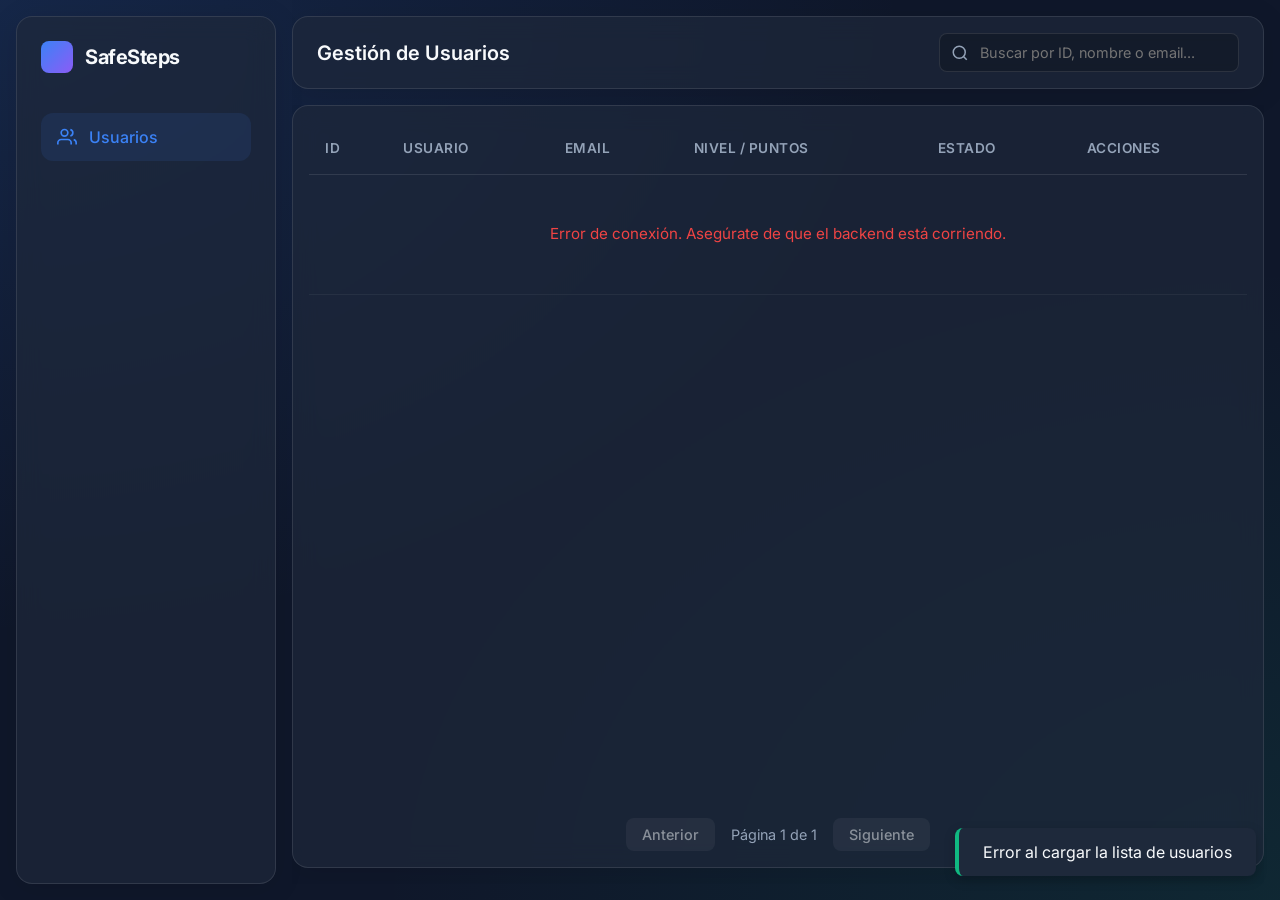
==== src/main/resources/static/admin/index.html @ b4304b82 "[TG-129] feat: Implementada interface" ====
<!DOCTYPE html>
<html lang="es">
<head>
    <meta charset="UTF-8">
    <meta name="viewport" content="width=device-width, initial-scale=1.0">
    <title>SafeSteps - Web Admin Panel</title>
    <link rel="preconnect" href="https://fonts.googleapis.com">
    <link rel="preconnect" href="https://fonts.gstatic.com" crossorigin>
    <link href="https://fonts.googleapis.com/css2?family=Inter:wght@300;400;500;600;700&display=swap" rel="stylesheet">
    <link rel="stylesheet" href="./css/style.css">
</head>
<body>
    <div class="app-container">
        <!-- Sidebar / Navigation -->
        <aside class="sidebar glass-panel">
            <div class="logo-container">
                <div class="logo-icon"></div>
                <h1>SafeSteps</h1>
            </div>
            <nav class="nav-menu">
                <a href="#" class="nav-item active">
                    <svg viewBox="0 0 24 24" fill="none" stroke="currentColor" stroke-width="2"><path d="M17 21v-2a4 4 0 0 0-4-4H5a4 4 0 0 0-4 4v2"></path><circle cx="9" cy="7" r="4"></circle><path d="M23 21v-2a4 4 0 0 0-3-3.87"></path><path d="M16 3.13a4 4 0 0 1 0 7.75"></path></svg>
                    Usuarios
                </a>
                <!-- Future modules can be added here -->
            </nav>
        </aside>

        <!-- Main Content -->
        <main class="main-content">
            <header class="top-header glass-panel">
                <h2>Gestión de Usuarios</h2>
                <div class="header-actions">
                    <div class="search-box">
                        <svg viewBox="0 0 24 24" fill="none" stroke="currentColor" stroke-width="2"><circle cx="11" cy="11" r="8"></circle><line x1="21" y1="21" x2="16.65" y2="16.65"></line></svg>
                        <input type="text" id="searchInput" placeholder="Buscar por ID, nombre o email...">
                    </div>
                </div>
            </header>

            <section class="content-area">
                <div class="table-container glass-panel">
                    <table class="data-table">
                        <thead>
                            <tr>
                                <th>ID</th>
                                <th>Usuario</th>
                                <th>Email</th>
                                <th>Nivel / Puntos</th>
                                <th>Estado</th>
                                <th>Acciones</th>
                            </tr>
                        </thead>
                        <tbody id="userTableBody">
                            <!-- Rows will be populated by JS -->
                            <tr>
                                <td colspan="6" class="loading-cell">Cargando usuarios...</td>
                            </tr>
                        </tbody>
                    </table>
                    
                    <!-- Pagination Controls -->
                    <div class="pagination" id="paginationControls">
                        <button id="btnPrev" class="btn btn-secondary" disabled>Anterior</button>
                        <span id="pageInfo" class="page-info">Página 1 de 1</span>
                        <button id="btnNext" class="btn btn-secondary" disabled>Siguiente</button>
                    </div>
                </div>
            </section>
        </main>
    </div>

    <!-- User Details Modal -->
    <div id="userModal" class="modal-overlay hidden">
        <div class="modal-content glass-panel">
            <div class="modal-header">
                <h3>Perfil de Usuario</h3>
                <button id="closeModal" class="close-btn">&times;</button>
            </div>
            <div class="modal-body" id="modalBody">
                <!-- Content populated by JS -->
            </div>
            <div class="modal-footer">
                <div class="status-actions">
                    <button class="btn btn-success" id="btnActive">Activar</button>
                    <button class="btn btn-warning" id="btnSuspend">Suspender</button>
                    <button class="btn btn-danger" id="btnBan">Banear</button>
                </div>
            </div>
        </div>
    </div>

    <!-- Notification Toast -->
    <div id="toast" class="toast hidden"></div>

    <script src="./js/app.js"></script>
</body>
</html>
---- src/main/resources/static/admin/css/style.css ----
/* Base Styles & Variables */
:root {
    --bg-primary: #0f172a;
    --bg-secondary: #1e293b;
    --text-primary: #f8fafc;
    --text-secondary: #94a3b8;
    --accent-color: #3b82f6;
    --accent-hover: #2563eb;
    
    --success: #10b981;
    --warning: #f59e0b;
    --danger: #ef4444;
    
    --glass-bg: rgba(30, 41, 59, 0.7);
    --glass-border: rgba(255, 255, 255, 0.1);
    
    --font-main: 'Inter', sans-serif;
    --transition-speed: 0.2s;
}

* {
    margin: 0;
    padding: 0;
    box-sizing: border-box;
}

body {
    font-family: var(--font-main);
    background-color: var(--bg-primary);
    color: var(--text-primary);
    background-image: 
        radial-gradient(at 0% 0%, rgba(59, 130, 246, 0.15) 0px, transparent 50%),
        radial-gradient(at 100% 100%, rgba(16, 185, 129, 0.1) 0px, transparent 50%);
    background-attachment: fixed;
    min-height: 100vh;
    line-height: 1.5;
}

/* Glassmorphism Utility */
.glass-panel {
    background: var(--glass-bg);
    backdrop-filter: blur(12px);
    -webkit-backdrop-filter: blur(12px);
    border: 1px solid var(--glass-border);
    border-radius: 16px;
    box-shadow: 0 4px 30px rgba(0, 0, 0, 0.1);
}

/* Layout */
.app-container {
    display: flex;
    height: 100vh;
    overflow: hidden;
}

.sidebar {
    width: 260px;
    margin: 1rem;
    padding: 1.5rem;
    display: flex;
    flex-direction: column;
}

.main-content {
    flex: 1;
    display: flex;
    flex-direction: column;
    padding: 1rem 1rem 1rem 0;
    overflow: hidden;
}

/* Sidebar */
.logo-container {
    display: flex;
    align-items: center;
    gap: 12px;
    margin-bottom: 2.5rem;
}

.logo-icon {
    width: 32px;
    height: 32px;
    background: linear-gradient(135deg, var(--accent-color), #8b5cf6);
    border-radius: 8px;
}

.logo-container h1 {
    font-size: 1.25rem;
    font-weight: 700;
    letter-spacing: -0.5px;
}

.nav-item {
    display: flex;
    align-items: center;
    gap: 12px;
    padding: 12px 16px;
    color: var(--text-secondary);
    text-decoration: none;
    border-radius: 12px;
    font-weight: 500;
    transition: all var(--transition-speed);
}

.nav-item svg {
    width: 20px;
    height: 20px;
}

.nav-item:hover, .nav-item.active {
    background: rgba(255,255,255,0.05);
    color: var(--text-primary);
}

.nav-item.active {
    background: rgba(59, 130, 246, 0.1);
    color: var(--accent-color);
}

/* Header */
.top-header {
    display: flex;
    justify-content: space-between;
    align-items: center;
    padding: 1rem 1.5rem;
    margin-bottom: 1rem;
}

.top-header h2 {
    font-size: 1.25rem;
    font-weight: 600;
}

.search-box {
    position: relative;
    width: 300px;
}

.search-box svg {
    position: absolute;
    left: 12px;
    top: 50%;
    transform: translateY(-50%);
    width: 18px;
    height: 18px;
    color: var(--text-secondary);
}

.search-box input {
    width: 100%;
    padding: 10px 10px 10px 40px;
    background: rgba(0,0,0,0.2);
    border: 1px solid var(--glass-border);
    border-radius: 8px;
    color: var(--text-primary);
    font-family: var(--font-main);
    font-size: 0.9rem;
    outline: none;
    transition: border-color var(--transition-speed);
}

.search-box input:focus {
    border-color: var(--accent-color);
}

/* Table Area */
.content-area {
    flex: 1;
    overflow-y: auto;
    padding-bottom: 1rem;
}

.table-container {
    padding: 1rem;
    min-height: 100%;
    display: flex;
    flex-direction: column;
}

.data-table {
    width: 100%;
    border-collapse: collapse;
    text-align: left;
}

.data-table th {
    padding: 1rem;
    color: var(--text-secondary);
    font-size: 0.85rem;
    font-weight: 600;
    text-transform: uppercase;
    letter-spacing: 0.5px;
    border-bottom: 1px solid var(--glass-border);
}

.data-table td {
    padding: 1rem;
    border-bottom: 1px solid rgba(255,255,255,0.05);
    font-size: 0.95rem;
}

.data-table tbody tr {
    transition: background-color var(--transition-speed);
}

.data-table tbody tr:hover {
    background-color: rgba(255,255,255,0.03);
}

/* User Info Cell */
.user-info {
    display: flex;
    align-items: center;
    gap: 12px;
}

.user-avatar {
    width: 36px;
    height: 36px;
    border-radius: 50%;
    background-color: var(--bg-primary);
    display: flex;
    align-items: center;
    justify-content: center;
    font-weight: 600;
    font-size: 0.9rem;
    color: var(--accent-color);
}

/* Badges */
.badge {
    padding: 4px 10px;
    border-radius: 20px;
    font-size: 0.75rem;
    font-weight: 600;
    text-transform: uppercase;
}

.badge-active { background: rgba(16, 185, 129, 0.15); color: var(--success); }
.badge-suspended { background: rgba(245, 158, 11, 0.15); color: var(--warning); }
.badge-banned { background: rgba(239, 68, 68, 0.15); color: var(--danger); }

/* Buttons */
.btn {
    padding: 8px 16px;
    border-radius: 8px;
    border: none;
    font-family: var(--font-main);
    font-weight: 500;
    cursor: pointer;
    transition: all var(--transition-speed);
    font-size: 0.9rem;
}

.btn-sm {
    padding: 6px 12px;
    font-size: 0.8rem;
}

.btn-primary {
    background: var(--accent-color);
    color: white;
}
.btn-primary:hover { background: var(--accent-hover); }

.btn-secondary {
    background: rgba(255,255,255,0.1);
    color: var(--text-primary);
}
.btn-secondary:hover:not(:disabled) { background: rgba(255,255,255,0.2); }
.btn-secondary:disabled {
    opacity: 0.5;
    cursor: not-allowed;
}

.btn-success { background: var(--success); color: white; }
.btn-warning { background: var(--warning); color: white; }
.btn-danger { background: var(--danger); color: white; }

/* Pagination */
.pagination {
    display: flex;
    justify-content: center;
    align-items: center;
    gap: 16px;
    margin-top: auto;
    padding-top: 1.5rem;
}

.page-info {
    font-size: 0.9rem;
    color: var(--text-secondary);
}

/* Modal */
.modal-overlay {
    position: fixed;
    top: 0;
    left: 0;
    width: 100vw;
    height: 100vh;
    background: rgba(0, 0, 0, 0.6);
    display: flex;
    align-items: center;
    justify-content: center;
    z-index: 1000;
    opacity: 1;
    transition: opacity var(--transition-speed);
}

.modal-overlay.hidden {
    opacity: 0;
    pointer-events: none;
}

.modal-content {
    width: 100%;
    max-width: 500px;
    padding: 2rem;
    transform: translateY(0);
    transition: transform var(--transition-speed);
}

.modal-overlay.hidden .modal-content {
    transform: translateY(20px);
}

.modal-header {
    display: flex;
    justify-content: space-between;
    align-items: center;
    margin-bottom: 1.5rem;
}

.close-btn {
    background: none;
    border: none;
    color: var(--text-secondary);
    font-size: 1.5rem;
    cursor: pointer;
    transition: color var(--transition-speed);
}

.close-btn:hover { color: var(--text-primary); }

.modal-body {
    margin-bottom: 2rem;
}

.user-profile-grid {
    display: grid;
    grid-template-columns: 1fr 1fr;
    gap: 1rem;
}

.profile-stat {
    background: rgba(0,0,0,0.2);
    padding: 1rem;
    border-radius: 8px;
    border: 1px solid var(--glass-border);
}

.profile-stat label {
    display: block;
    font-size: 0.75rem;
    color: var(--text-secondary);
    text-transform: uppercase;
    margin-bottom: 4px;
}

.profile-stat .value {
    font-size: 1.2rem;
    font-weight: 600;
}

.status-actions {
    display: flex;
    gap: 12px;
    justify-content: flex-end;
}

/* Toast Notification */
.toast {
    position: fixed;
    bottom: 24px;
    right: 24px;
    padding: 12px 24px;
    background: var(--bg-secondary);
    color: var(--text-primary);
    border-radius: 8px;
    border-left: 4px solid var(--accent-color);
    box-shadow: 0 4px 12px rgba(0,0,0,0.2);
    z-index: 1100;
    transform: translateY(0);
    transition: all var(--transition-speed);
}

.toast.hidden {
    opacity: 0;
    transform: translateY(20px);
    pointer-events: none;
}

/* Utilities */
.loading-cell {
    text-align: center;
    color: var(--text-secondary);
    padding: 3rem !important;
}

@media (max-width: 768px) {
    .app-container { flex-direction: column; }
    .sidebar { width: auto; height: auto; margin-bottom: 0; }
    .main-content { padding: 1rem; }
}
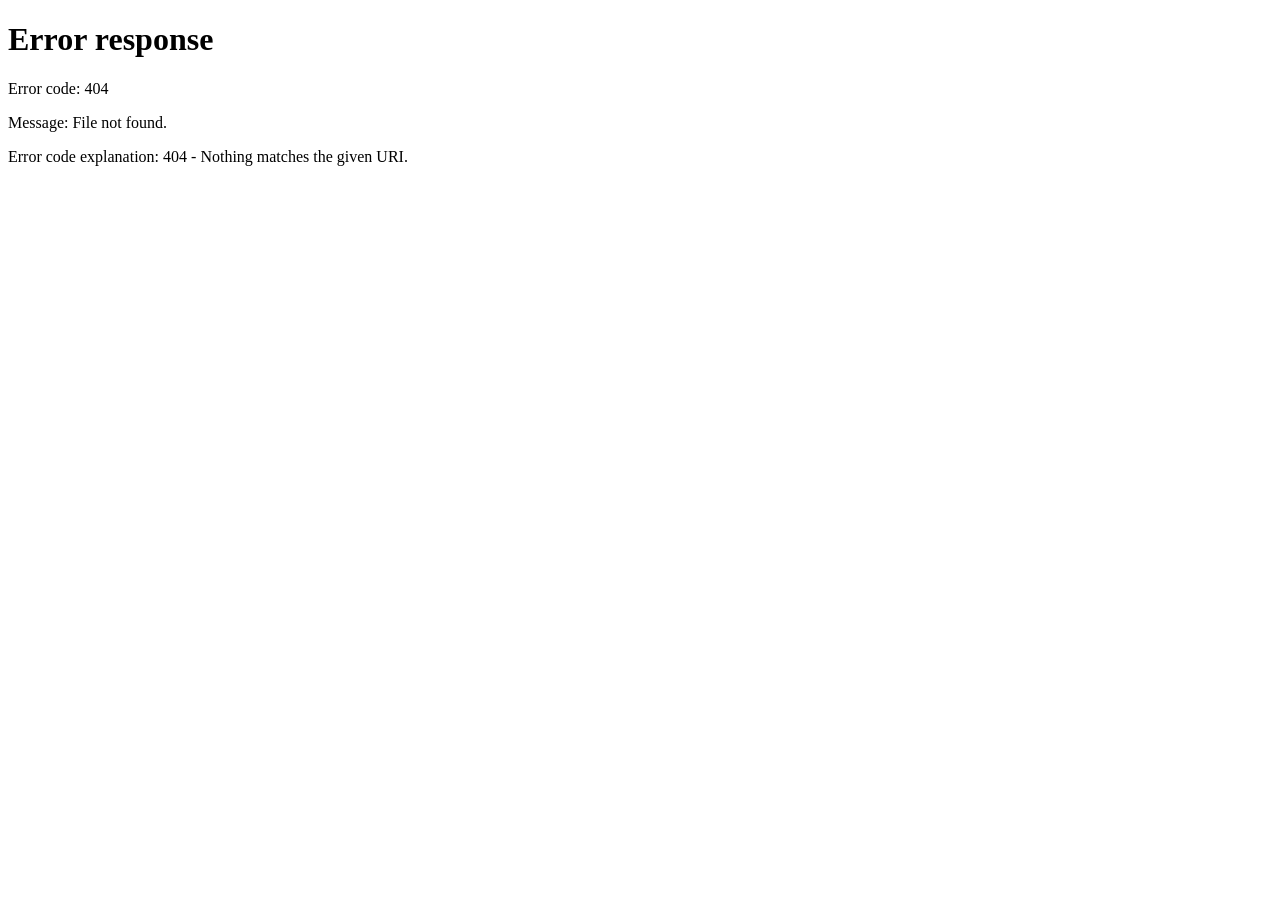
==== commit 9707a53f: "[TG-00] fix: S'ha afegit contrasenya a la WebAdmin i el Log In te en compte els usuaris banejats" ====
--- a/src/main/resources/static/admin/index.html
+++ b/src/main/resources/static/admin/index.html
@@ -1,98 +1,112 @@
-<!DOCTYPE html>
-<html lang="es">
-<head>
-    <meta charset="UTF-8">
-    <meta name="viewport" content="width=device-width, initial-scale=1.0">
-    <title>SafeSteps - Web Admin Panel</title>
-    <link rel="preconnect" href="https://fonts.googleapis.com">
-    <link rel="preconnect" href="https://fonts.gstatic.com" crossorigin>
-    <link href="https://fonts.googleapis.com/css2?family=Inter:wght@300;400;500;600;700&display=swap" rel="stylesheet">
-    <link rel="stylesheet" href="./css/style.css">
-</head>
-<body>
-    <div class="app-container">
-        <!-- Sidebar / Navigation -->
-        <aside class="sidebar glass-panel">
-            <div class="logo-container">
-                <div class="logo-icon"></div>
-                <h1>SafeSteps</h1>
-            </div>
-            <nav class="nav-menu">
-                <a href="#" class="nav-item active">
-                    <svg viewBox="0 0 24 24" fill="none" stroke="currentColor" stroke-width="2"><path d="M17 21v-2a4 4 0 0 0-4-4H5a4 4 0 0 0-4 4v2"></path><circle cx="9" cy="7" r="4"></circle><path d="M23 21v-2a4 4 0 0 0-3-3.87"></path><path d="M16 3.13a4 4 0 0 1 0 7.75"></path></svg>
-                    Usuarios
-                </a>
-                <!-- Future modules can be added here -->
-            </nav>
-        </aside>
-
-        <!-- Main Content -->
-        <main class="main-content">
-            <header class="top-header glass-panel">
-                <h2>Gestión de Usuarios</h2>
-                <div class="header-actions">
-                    <div class="search-box">
-                        <svg viewBox="0 0 24 24" fill="none" stroke="currentColor" stroke-width="2"><circle cx="11" cy="11" r="8"></circle><line x1="21" y1="21" x2="16.65" y2="16.65"></line></svg>
-                        <input type="text" id="searchInput" placeholder="Buscar por ID, nombre o email...">
-                    </div>
-                </div>
-            </header>
-
-            <section class="content-area">
-                <div class="table-container glass-panel">
-                    <table class="data-table">
-                        <thead>
-                            <tr>
-                                <th>ID</th>
-                                <th>Usuario</th>
-                                <th>Email</th>
-                                <th>Nivel / Puntos</th>
-                                <th>Estado</th>
-                                <th>Acciones</th>
-                            </tr>
-                        </thead>
-                        <tbody id="userTableBody">
-                            <!-- Rows will be populated by JS -->
-                            <tr>
-                                <td colspan="6" class="loading-cell">Cargando usuarios...</td>
-                            </tr>
-                        </tbody>
-                    </table>
-                    
-                    <!-- Pagination Controls -->
-                    <div class="pagination" id="paginationControls">
-                        <button id="btnPrev" class="btn btn-secondary" disabled>Anterior</button>
-                        <span id="pageInfo" class="page-info">Página 1 de 1</span>
-                        <button id="btnNext" class="btn btn-secondary" disabled>Siguiente</button>
-                    </div>
-                </div>
-            </section>
-        </main>
-    </div>
-
-    <!-- User Details Modal -->
-    <div id="userModal" class="modal-overlay hidden">
-        <div class="modal-content glass-panel">
-            <div class="modal-header">
-                <h3>Perfil de Usuario</h3>
-                <button id="closeModal" class="close-btn">&times;</button>
-            </div>
-            <div class="modal-body" id="modalBody">
-                <!-- Content populated by JS -->
-            </div>
-            <div class="modal-footer">
-                <div class="status-actions">
-                    <button class="btn btn-success" id="btnActive">Activar</button>
-                    <button class="btn btn-warning" id="btnSuspend">Suspender</button>
-                    <button class="btn btn-danger" id="btnBan">Banear</button>
-                </div>
-            </div>
-        </div>
-    </div>
-
-    <!-- Notification Toast -->
-    <div id="toast" class="toast hidden"></div>
-
-    <script src="./js/app.js"></script>
-</body>
-</html>
+<!DOCTYPE html>
+<html lang="es">
+<head>
+    <meta charset="UTF-8">
+    <meta name="viewport" content="width=device-width, initial-scale=1.0">
+    <title>SafeSteps - Web Admin Panel</title>
+    <link rel="preconnect" href="https://fonts.googleapis.com">
+    <link rel="preconnect" href="https://fonts.gstatic.com" crossorigin>
+    <link href="https://fonts.googleapis.com/css2?family=Inter:wght@300;400;500;600;700&display=swap" rel="stylesheet">
+    <link rel="stylesheet" href="./css/style.css">
+</head>
+<body>
+    <div class="app-container">
+        <!-- Sidebar / Navigation -->
+        <aside class="sidebar glass-panel">
+            <div class="logo-container">
+                <div class="logo-icon"></div>
+                <h1>SafeSteps</h1>
+            </div>
+            <nav class="nav-menu">
+                <a href="#" class="nav-item active">
+                    <svg viewBox="0 0 24 24" fill="none" stroke="currentColor" stroke-width="2"><path d="M17 21v-2a4 4 0 0 0-4-4H5a4 4 0 0 0-4 4v2"></path><circle cx="9" cy="7" r="4"></circle><path d="M23 21v-2a4 4 0 0 0-3-3.87"></path><path d="M16 3.13a4 4 0 0 1 0 7.75"></path></svg>
+                    Usuarios
+                </a>
+                <!-- Future modules can be added here -->
+            </nav>
+            <div style="margin-top: auto; padding-top: 1rem; border-top: 1px solid var(--glass-border);">
+                <button id="logoutBtn" class="nav-item" style="width:100%; background:none; border:none; cursor:pointer; color:var(--danger); font-family:var(--font-main); font-size:0.95rem;">
+                    <svg viewBox="0 0 24 24" fill="none" stroke="currentColor" stroke-width="2"><path d="M9 21H5a2 2 0 0 1-2-2V5a2 2 0 0 1 2-2h4"/><polyline points="16 17 21 12 16 7"/><line x1="21" y1="12" x2="9" y2="12"/></svg>
+                    Cerrar Sesión
+                </button>
+            </div>
+        </aside>
+
+
+        <!-- Main Content -->
+        <main class="main-content">
+            <header class="top-header glass-panel">
+                <h2>Gestión de Usuarios</h2>
+                <div class="header-actions">
+                    <div class="search-box">
+                        <svg viewBox="0 0 24 24" fill="none" stroke="currentColor" stroke-width="2"><circle cx="11" cy="11" r="8"></circle><line x1="21" y1="21" x2="16.65" y2="16.65"></line></svg>
+                        <input type="text" id="searchInput" placeholder="Buscar por ID, nombre o email...">
+                    </div>
+                </div>
+            </header>
+
+            <section class="content-area">
+                <div class="table-container glass-panel">
+                    <table class="data-table">
+                        <thead>
+                            <tr>
+                                <th>ID</th>
+                                <th>Usuario</th>
+                                <th>Email</th>
+                                <th>Nivel / Puntos</th>
+                                <th>Estado</th>
+                                <th>Acciones</th>
+                            </tr>
+                        </thead>
+                        <tbody id="userTableBody">
+                            <!-- Rows will be populated by JS -->
+                            <tr>
+                                <td colspan="6" class="loading-cell">Cargando usuarios...</td>
+                            </tr>
+                        </tbody>
+                    </table>
+                    
+                    <!-- Pagination Controls -->
+                    <div class="pagination" id="paginationControls">
+                        <button id="btnPrev" class="btn btn-secondary" disabled>Anterior</button>
+                        <span id="pageInfo" class="page-info">Página 1 de 1</span>
+                        <button id="btnNext" class="btn btn-secondary" disabled>Siguiente</button>
+                    </div>
+                </div>
+            </section>
+        </main>
+    </div>
+
+    <!-- User Details Modal -->
+    <div id="userModal" class="modal-overlay hidden">
+        <div class="modal-content glass-panel">
+            <div class="modal-header">
+                <h3>Perfil de Usuario</h3>
+                <button id="closeModal" class="close-btn">&times;</button>
+            </div>
+            <div class="modal-body" id="modalBody">
+                <!-- Content populated by JS -->
+            </div>
+            
+            <div id="incidentsContainer" class="incidents-container hidden">
+                <h4 style="margin-bottom: 1rem; border-top: 1px solid var(--glass-border); padding-top: 1rem;">Registro de Incidencias</h4>
+                <div id="incidentsList" class="incidents-list">
+                    <!-- Incidents populated by JS -->
+                </div>
+            </div>
+            <div class="modal-footer">
+                <div class="status-actions">
+                    <button class="btn btn-success" id="btnActive">Activar</button>
+                    <button class="btn btn-warning" id="btnSuspend">Suspender</button>
+                    <button class="btn btn-danger" id="btnBan">Banear</button>
+                </div>
+            </div>
+        </div>
+    </div>
+
+    <!-- Notification Toast -->
+    <div id="toast" class="toast hidden"></div>
+
+    <script src="./js/app.js"></script>
+</body>
+</html>
--- a/src/main/resources/static/admin/css/style.css
+++ b/src/main/resources/static/admin/css/style.css
@@ -1,415 +1,463 @@
-/* Base Styles & Variables */
-:root {
-    --bg-primary: #0f172a;
-    --bg-secondary: #1e293b;
-    --text-primary: #f8fafc;
-    --text-secondary: #94a3b8;
-    --accent-color: #3b82f6;
-    --accent-hover: #2563eb;
-    
-    --success: #10b981;
-    --warning: #f59e0b;
-    --danger: #ef4444;
-    
-    --glass-bg: rgba(30, 41, 59, 0.7);
-    --glass-border: rgba(255, 255, 255, 0.1);
-    
-    --font-main: 'Inter', sans-serif;
-    --transition-speed: 0.2s;
-}
-
-* {
-    margin: 0;
-    padding: 0;
-    box-sizing: border-box;
-}
-
-body {
-    font-family: var(--font-main);
-    background-color: var(--bg-primary);
-    color: var(--text-primary);
-    background-image: 
-        radial-gradient(at 0% 0%, rgba(59, 130, 246, 0.15) 0px, transparent 50%),
-        radial-gradient(at 100% 100%, rgba(16, 185, 129, 0.1) 0px, transparent 50%);
-    background-attachment: fixed;
-    min-height: 100vh;
-    line-height: 1.5;
-}
-
-/* Glassmorphism Utility */
-.glass-panel {
-    background: var(--glass-bg);
-    backdrop-filter: blur(12px);
-    -webkit-backdrop-filter: blur(12px);
-    border: 1px solid var(--glass-border);
-    border-radius: 16px;
-    box-shadow: 0 4px 30px rgba(0, 0, 0, 0.1);
-}
-
-/* Layout */
-.app-container {
-    display: flex;
-    height: 100vh;
-    overflow: hidden;
-}
-
-.sidebar {
-    width: 260px;
-    margin: 1rem;
-    padding: 1.5rem;
-    display: flex;
-    flex-direction: column;
-}
-
-.main-content {
-    flex: 1;
-    display: flex;
-    flex-direction: column;
-    padding: 1rem 1rem 1rem 0;
-    overflow: hidden;
-}
-
-/* Sidebar */
-.logo-container {
-    display: flex;
-    align-items: center;
-    gap: 12px;
-    margin-bottom: 2.5rem;
-}
-
-.logo-icon {
-    width: 32px;
-    height: 32px;
-    background: linear-gradient(135deg, var(--accent-color), #8b5cf6);
-    border-radius: 8px;
-}
-
-.logo-container h1 {
-    font-size: 1.25rem;
-    font-weight: 700;
-    letter-spacing: -0.5px;
-}
-
-.nav-item {
-    display: flex;
-    align-items: center;
-    gap: 12px;
-    padding: 12px 16px;
-    color: var(--text-secondary);
-    text-decoration: none;
-    border-radius: 12px;
-    font-weight: 500;
-    transition: all var(--transition-speed);
-}
-
-.nav-item svg {
-    width: 20px;
-    height: 20px;
-}
-
-.nav-item:hover, .nav-item.active {
-    background: rgba(255,255,255,0.05);
-    color: var(--text-primary);
-}
-
-.nav-item.active {
-    background: rgba(59, 130, 246, 0.1);
-    color: var(--accent-color);
-}
-
-/* Header */
-.top-header {
-    display: flex;
-    justify-content: space-between;
-    align-items: center;
-    padding: 1rem 1.5rem;
-    margin-bottom: 1rem;
-}
-
-.top-header h2 {
-    font-size: 1.25rem;
-    font-weight: 600;
-}
-
-.search-box {
-    position: relative;
-    width: 300px;
-}
-
-.search-box svg {
-    position: absolute;
-    left: 12px;
-    top: 50%;
-    transform: translateY(-50%);
-    width: 18px;
-    height: 18px;
-    color: var(--text-secondary);
-}
-
-.search-box input {
-    width: 100%;
-    padding: 10px 10px 10px 40px;
-    background: rgba(0,0,0,0.2);
-    border: 1px solid var(--glass-border);
-    border-radius: 8px;
-    color: var(--text-primary);
-    font-family: var(--font-main);
-    font-size: 0.9rem;
-    outline: none;
-    transition: border-color var(--transition-speed);
-}
-
-.search-box input:focus {
-    border-color: var(--accent-color);
-}
-
-/* Table Area */
-.content-area {
-    flex: 1;
-    overflow-y: auto;
-    padding-bottom: 1rem;
-}
-
-.table-container {
-    padding: 1rem;
-    min-height: 100%;
-    display: flex;
-    flex-direction: column;
-}
-
-.data-table {
-    width: 100%;
-    border-collapse: collapse;
-    text-align: left;
-}
-
-.data-table th {
-    padding: 1rem;
-    color: var(--text-secondary);
-    font-size: 0.85rem;
-    font-weight: 600;
-    text-transform: uppercase;
-    letter-spacing: 0.5px;
-    border-bottom: 1px solid var(--glass-border);
-}
-
-.data-table td {
-    padding: 1rem;
-    border-bottom: 1px solid rgba(255,255,255,0.05);
-    font-size: 0.95rem;
-}
-
-.data-table tbody tr {
-    transition: background-color var(--transition-speed);
-}
-
-.data-table tbody tr:hover {
-    background-color: rgba(255,255,255,0.03);
-}
-
-/* User Info Cell */
-.user-info {
-    display: flex;
-    align-items: center;
-    gap: 12px;
-}
-
-.user-avatar {
-    width: 36px;
-    height: 36px;
-    border-radius: 50%;
-    background-color: var(--bg-primary);
-    display: flex;
-    align-items: center;
-    justify-content: center;
-    font-weight: 600;
-    font-size: 0.9rem;
-    color: var(--accent-color);
-}
-
-/* Badges */
-.badge {
-    padding: 4px 10px;
-    border-radius: 20px;
-    font-size: 0.75rem;
-    font-weight: 600;
-    text-transform: uppercase;
-}
-
-.badge-active { background: rgba(16, 185, 129, 0.15); color: var(--success); }
-.badge-suspended { background: rgba(245, 158, 11, 0.15); color: var(--warning); }
-.badge-banned { background: rgba(239, 68, 68, 0.15); color: var(--danger); }
-
-/* Buttons */
-.btn {
-    padding: 8px 16px;
-    border-radius: 8px;
-    border: none;
-    font-family: var(--font-main);
-    font-weight: 500;
-    cursor: pointer;
-    transition: all var(--transition-speed);
-    font-size: 0.9rem;
-}
-
-.btn-sm {
-    padding: 6px 12px;
-    font-size: 0.8rem;
-}
-
-.btn-primary {
-    background: var(--accent-color);
-    color: white;
-}
-.btn-primary:hover { background: var(--accent-hover); }
-
-.btn-secondary {
-    background: rgba(255,255,255,0.1);
-    color: var(--text-primary);
-}
-.btn-secondary:hover:not(:disabled) { background: rgba(255,255,255,0.2); }
-.btn-secondary:disabled {
-    opacity: 0.5;
-    cursor: not-allowed;
-}
-
-.btn-success { background: var(--success); color: white; }
-.btn-warning { background: var(--warning); color: white; }
-.btn-danger { background: var(--danger); color: white; }
-
-/* Pagination */
-.pagination {
-    display: flex;
-    justify-content: center;
-    align-items: center;
-    gap: 16px;
-    margin-top: auto;
-    padding-top: 1.5rem;
-}
-
-.page-info {
-    font-size: 0.9rem;
-    color: var(--text-secondary);
-}
-
-/* Modal */
-.modal-overlay {
-    position: fixed;
-    top: 0;
-    left: 0;
-    width: 100vw;
-    height: 100vh;
-    background: rgba(0, 0, 0, 0.6);
-    display: flex;
-    align-items: center;
-    justify-content: center;
-    z-index: 1000;
-    opacity: 1;
-    transition: opacity var(--transition-speed);
-}
-
-.modal-overlay.hidden {
-    opacity: 0;
-    pointer-events: none;
-}
-
-.modal-content {
-    width: 100%;
-    max-width: 500px;
-    padding: 2rem;
-    transform: translateY(0);
-    transition: transform var(--transition-speed);
-}
-
-.modal-overlay.hidden .modal-content {
-    transform: translateY(20px);
-}
-
-.modal-header {
-    display: flex;
-    justify-content: space-between;
-    align-items: center;
-    margin-bottom: 1.5rem;
-}
-
-.close-btn {
-    background: none;
-    border: none;
-    color: var(--text-secondary);
-    font-size: 1.5rem;
-    cursor: pointer;
-    transition: color var(--transition-speed);
-}
-
-.close-btn:hover { color: var(--text-primary); }
-
-.modal-body {
-    margin-bottom: 2rem;
-}
-
-.user-profile-grid {
-    display: grid;
-    grid-template-columns: 1fr 1fr;
-    gap: 1rem;
-}
-
-.profile-stat {
-    background: rgba(0,0,0,0.2);
-    padding: 1rem;
-    border-radius: 8px;
-    border: 1px solid var(--glass-border);
-}
-
-.profile-stat label {
-    display: block;
-    font-size: 0.75rem;
-    color: var(--text-secondary);
-    text-transform: uppercase;
-    margin-bottom: 4px;
-}
-
-.profile-stat .value {
-    font-size: 1.2rem;
-    font-weight: 600;
-}
-
-.status-actions {
-    display: flex;
-    gap: 12px;
-    justify-content: flex-end;
-}
-
-/* Toast Notification */
-.toast {
-    position: fixed;
-    bottom: 24px;
-    right: 24px;
-    padding: 12px 24px;
-    background: var(--bg-secondary);
-    color: var(--text-primary);
-    border-radius: 8px;
-    border-left: 4px solid var(--accent-color);
-    box-shadow: 0 4px 12px rgba(0,0,0,0.2);
-    z-index: 1100;
-    transform: translateY(0);
-    transition: all var(--transition-speed);
-}
-
-.toast.hidden {
-    opacity: 0;
-    transform: translateY(20px);
-    pointer-events: none;
-}
-
-/* Utilities */
-.loading-cell {
-    text-align: center;
-    color: var(--text-secondary);
-    padding: 3rem !important;
-}
-
-@media (max-width: 768px) {
-    .app-container { flex-direction: column; }
-    .sidebar { width: auto; height: auto; margin-bottom: 0; }
-    .main-content { padding: 1rem; }
-}
+/* Base Styles & Variables */
+:root {
+    --bg-primary: #0f172a;
+    --bg-secondary: #1e293b;
+    --text-primary: #f8fafc;
+    --text-secondary: #94a3b8;
+    --accent-color: #3b82f6;
+    --accent-hover: #2563eb;
+    
+    --success: #10b981;
+    --warning: #f59e0b;
+    --danger: #ef4444;
+    
+    --glass-bg: rgba(30, 41, 59, 0.7);
+    --glass-border: rgba(255, 255, 255, 0.1);
+    
+    --font-main: 'Inter', sans-serif;
+    --transition-speed: 0.2s;
+}
+
+* {
+    margin: 0;
+    padding: 0;
+    box-sizing: border-box;
+}
+
+body {
+    font-family: var(--font-main);
+    background-color: var(--bg-primary);
+    color: var(--text-primary);
+    background-image: 
+        radial-gradient(at 0% 0%, rgba(59, 130, 246, 0.15) 0px, transparent 50%),
+        radial-gradient(at 100% 100%, rgba(16, 185, 129, 0.1) 0px, transparent 50%);
+    background-attachment: fixed;
+    min-height: 100vh;
+    line-height: 1.5;
+}
+
+/* Glassmorphism Utility */
+.glass-panel {
+    background: var(--glass-bg);
+    backdrop-filter: blur(12px);
+    -webkit-backdrop-filter: blur(12px);
+    border: 1px solid var(--glass-border);
+    border-radius: 16px;
+    box-shadow: 0 4px 30px rgba(0, 0, 0, 0.1);
+}
+
+/* Layout */
+.app-container {
+    display: flex;
+    height: 100vh;
+    overflow: hidden;
+}
+
+.sidebar {
+    width: 260px;
+    margin: 1rem;
+    padding: 1.5rem;
+    display: flex;
+    flex-direction: column;
+}
+
+.main-content {
+    flex: 1;
+    display: flex;
+    flex-direction: column;
+    padding: 1rem 1rem 1rem 0;
+    overflow: hidden;
+}
+
+/* Sidebar */
+.logo-container {
+    display: flex;
+    align-items: center;
+    gap: 12px;
+    margin-bottom: 2.5rem;
+}
+
+.logo-icon {
+    width: 32px;
+    height: 32px;
+    background: linear-gradient(135deg, var(--accent-color), #8b5cf6);
+    border-radius: 8px;
+}
+
+.logo-container h1 {
+    font-size: 1.25rem;
+    font-weight: 700;
+    letter-spacing: -0.5px;
+}
+
+.nav-item {
+    display: flex;
+    align-items: center;
+    gap: 12px;
+    padding: 12px 16px;
+    color: var(--text-secondary);
+    text-decoration: none;
+    border-radius: 12px;
+    font-weight: 500;
+    transition: all var(--transition-speed);
+}
+
+.nav-item svg {
+    width: 20px;
+    height: 20px;
+}
+
+.nav-item:hover, .nav-item.active {
+    background: rgba(255,255,255,0.05);
+    color: var(--text-primary);
+}
+
+.nav-item.active {
+    background: rgba(59, 130, 246, 0.1);
+    color: var(--accent-color);
+}
+
+/* Header */
+.top-header {
+    display: flex;
+    justify-content: space-between;
+    align-items: center;
+    padding: 1rem 1.5rem;
+    margin-bottom: 1rem;
+}
+
+.top-header h2 {
+    font-size: 1.25rem;
+    font-weight: 600;
+}
+
+.search-box {
+    position: relative;
+    width: 300px;
+}
+
+.search-box svg {
+    position: absolute;
+    left: 12px;
+    top: 50%;
+    transform: translateY(-50%);
+    width: 18px;
+    height: 18px;
+    color: var(--text-secondary);
+}
+
+.search-box input {
+    width: 100%;
+    padding: 10px 10px 10px 40px;
+    background: rgba(0,0,0,0.2);
+    border: 1px solid var(--glass-border);
+    border-radius: 8px;
+    color: var(--text-primary);
+    font-family: var(--font-main);
+    font-size: 0.9rem;
+    outline: none;
+    transition: border-color var(--transition-speed);
+}
+
+.search-box input:focus {
+    border-color: var(--accent-color);
+}
+
+/* Table Area */
+.content-area {
+    flex: 1;
+    overflow-y: auto;
+    padding-bottom: 1rem;
+}
+
+.table-container {
+    padding: 1rem;
+    min-height: 100%;
+    display: flex;
+    flex-direction: column;
+}
+
+.data-table {
+    width: 100%;
+    border-collapse: collapse;
+    text-align: left;
+}
+
+.data-table th {
+    padding: 1rem;
+    color: var(--text-secondary);
+    font-size: 0.85rem;
+    font-weight: 600;
+    text-transform: uppercase;
+    letter-spacing: 0.5px;
+    border-bottom: 1px solid var(--glass-border);
+}
+
+.data-table td {
+    padding: 1rem;
+    border-bottom: 1px solid rgba(255,255,255,0.05);
+    font-size: 0.95rem;
+}
+
+.data-table tbody tr {
+    transition: background-color var(--transition-speed);
+}
+
+.data-table tbody tr:hover {
+    background-color: rgba(255,255,255,0.03);
+}
+
+/* User Info Cell */
+.user-info {
+    display: flex;
+    align-items: center;
+    gap: 12px;
+}
+
+.user-avatar {
+    width: 36px;
+    height: 36px;
+    border-radius: 50%;
+    background-color: var(--bg-primary);
+    display: flex;
+    align-items: center;
+    justify-content: center;
+    font-weight: 600;
+    font-size: 0.9rem;
+    color: var(--accent-color);
+}
+
+/* Badges */
+.badge {
+    padding: 4px 10px;
+    border-radius: 20px;
+    font-size: 0.75rem;
+    font-weight: 600;
+    text-transform: uppercase;
+}
+
+.badge-active { background: rgba(16, 185, 129, 0.15); color: var(--success); }
+.badge-suspended { background: rgba(245, 158, 11, 0.15); color: var(--warning); }
+.badge-banned { background: rgba(239, 68, 68, 0.15); color: var(--danger); }
+
+/* Buttons */
+.btn {
+    padding: 8px 16px;
+    border-radius: 8px;
+    border: none;
+    font-family: var(--font-main);
+    font-weight: 500;
+    cursor: pointer;
+    transition: all var(--transition-speed);
+    font-size: 0.9rem;
+}
+
+.btn-sm {
+    padding: 6px 12px;
+    font-size: 0.8rem;
+}
+
+.btn-primary {
+    background: var(--accent-color);
+    color: white;
+}
+.btn-primary:hover { background: var(--accent-hover); }
+
+.btn-secondary {
+    background: rgba(255,255,255,0.1);
+    color: var(--text-primary);
+}
+.btn-secondary:hover:not(:disabled) { background: rgba(255,255,255,0.2); }
+.btn-secondary:disabled {
+    opacity: 0.5;
+    cursor: not-allowed;
+}
+
+.btn-success { background: var(--success); color: white; }
+.btn-warning { background: var(--warning); color: white; }
+.btn-danger { background: var(--danger); color: white; }
+
+/* Pagination */
+.pagination {
+    display: flex;
+    justify-content: center;
+    align-items: center;
+    gap: 16px;
+    margin-top: auto;
+    padding-top: 1.5rem;
+}
+
+.page-info {
+    font-size: 0.9rem;
+    color: var(--text-secondary);
+}
+
+/* Modal */
+.modal-overlay {
+    position: fixed;
+    top: 0;
+    left: 0;
+    width: 100vw;
+    height: 100vh;
+    background: rgba(0, 0, 0, 0.6);
+    display: flex;
+    align-items: center;
+    justify-content: center;
+    z-index: 1000;
+    opacity: 1;
+    transition: opacity var(--transition-speed);
+}
+
+.modal-overlay.hidden {
+    opacity: 0;
+    pointer-events: none;
+}
+
+.modal-content {
+    width: 100%;
+    max-width: 500px;
+    padding: 2rem;
+    transform: translateY(0);
+    transition: transform var(--transition-speed);
+}
+
+.modal-overlay.hidden .modal-content {
+    transform: translateY(20px);
+}
+
+.modal-header {
+    display: flex;
+    justify-content: space-between;
+    align-items: center;
+    margin-bottom: 1.5rem;
+}
+
+.close-btn {
+    background: none;
+    border: none;
+    color: var(--text-secondary);
+    font-size: 1.5rem;
+    cursor: pointer;
+    transition: color var(--transition-speed);
+}
+
+.close-btn:hover { color: var(--text-primary); }
+
+.modal-body {
+    margin-bottom: 2rem;
+}
+
+.user-profile-grid {
+    display: grid;
+    grid-template-columns: 1fr 1fr;
+    gap: 1rem;
+}
+
+.profile-stat {
+    background: rgba(0,0,0,0.2);
+    padding: 1rem;
+    border-radius: 8px;
+    border: 1px solid var(--glass-border);
+}
+
+.profile-stat label {
+    display: block;
+    font-size: 0.75rem;
+    color: var(--text-secondary);
+    text-transform: uppercase;
+    margin-bottom: 4px;
+}
+
+.profile-stat .value {
+    font-size: 1.2rem;
+    font-weight: 600;
+}
+
+.status-actions {
+    display: flex;
+    gap: 12px;
+    justify-content: flex-end;
+}
+
+/* Toast Notification */
+.toast {
+    position: fixed;
+    bottom: 24px;
+    right: 24px;
+    padding: 12px 24px;
+    background: var(--bg-secondary);
+    color: var(--text-primary);
+    border-radius: 8px;
+    border-left: 4px solid var(--accent-color);
+    box-shadow: 0 4px 12px rgba(0,0,0,0.2);
+    z-index: 1100;
+    transform: translateY(0);
+    transition: all var(--transition-speed);
+}
+
+.toast.hidden {
+    opacity: 0;
+    transform: translateY(20px);
+    pointer-events: none;
+}
+
+/* Utilities */
+.loading-cell {
+    text-align: center;
+    color: var(--text-secondary);
+    padding: 3rem !important;
+}
+
+/* Incidents */
+.incidents-container {
+    margin-bottom: 2rem;
+}
+
+.incidents-list {
+    display: flex;
+    flex-direction: column;
+    gap: 12px;
+    max-height: 300px;
+    overflow-y: auto;
+    padding-right: 8px;
+}
+
+/* Custom Scrollbar */
+.incidents-list::-webkit-scrollbar { width: 6px; }
+.incidents-list::-webkit-scrollbar-track { background: rgba(0,0,0,0.1); border-radius: 4px; }
+.incidents-list::-webkit-scrollbar-thumb { background: rgba(255,255,255,0.2); border-radius: 4px; }
+
+.incident-card {
+    background: rgba(0,0,0,0.2);
+    border: 1px solid var(--glass-border);
+    border-radius: 8px;
+    padding: 1rem;
+    transition: background-color var(--transition-speed);
+}
+.incident-card:hover { background: rgba(0,0,0,0.3); }
+
+.incident-header {
+    display: flex;
+    justify-content: space-between;
+    align-items: center;
+    margin-bottom: 8px;
+}
+.incident-type { font-weight: 600; font-size: 0.9rem; }
+.incident-date { font-size: 0.8rem; color: var(--text-secondary); }
+.incident-desc { font-size: 0.85rem; color: var(--text-secondary); margin-bottom: 8px; }
+
+.incident-footer {
+    display: flex;
+    gap: 1rem;
+    font-size: 0.8rem;
+    color: var(--text-secondary);
+}
+.incident-votes { display: flex; align-items: center; gap: 4px; }
+.incident-votes.positive { color: var(--success); }
+.incident-votes.negative { color: var(--danger); }
+
+@media (max-width: 768px) {
+    .app-container { flex-direction: column; }
+    .sidebar { width: auto; height: auto; margin-bottom: 0; }
+    .main-content { padding: 1rem; }
+}
